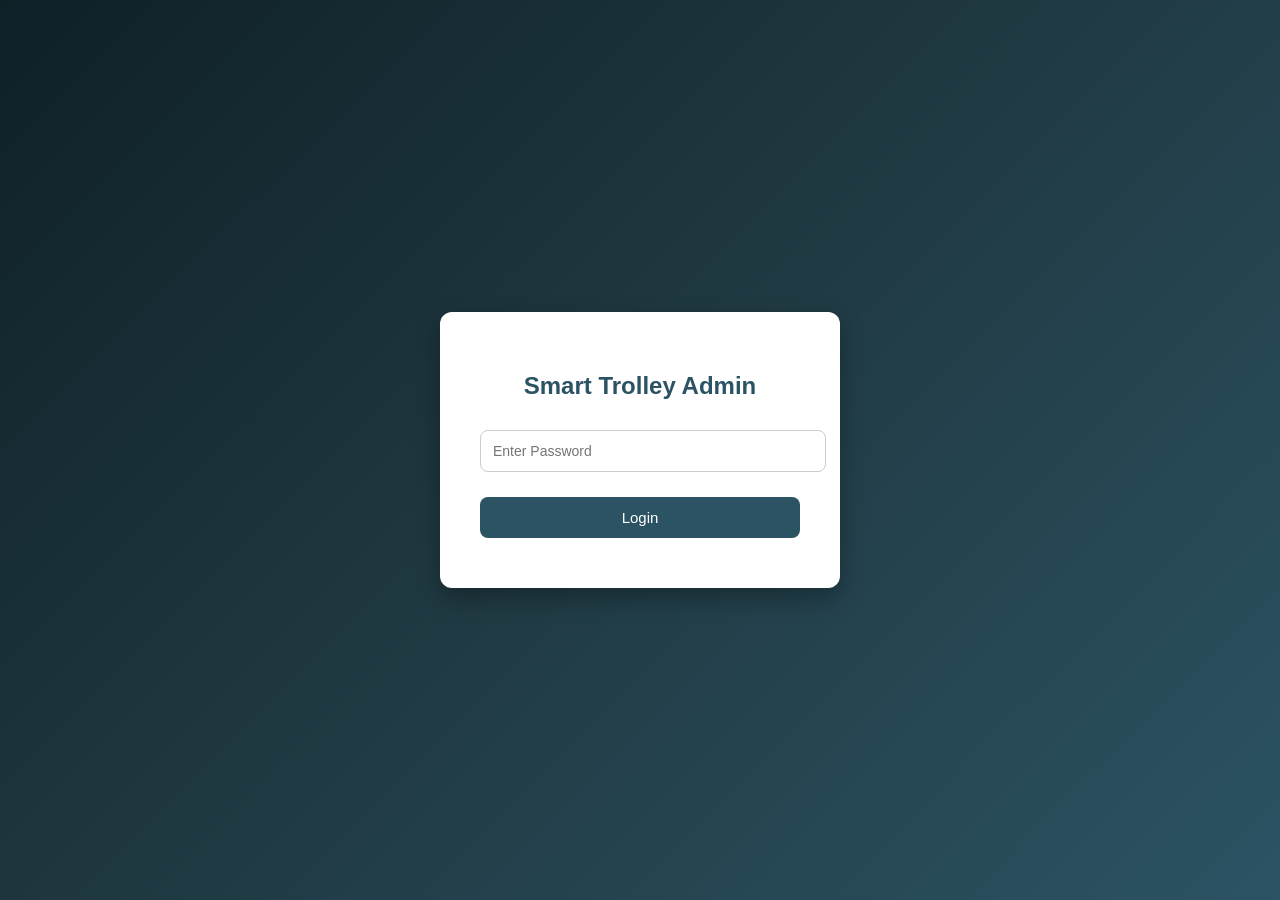
==== admin-login.html @ 1ec7db7b "Add files via upload" ====
<!DOCTYPE html>
<html>
<head>
    <title>Admin Login</title>
    <style>

        body {
            margin: 0;
            font-family: Arial, sans-serif;
            height: 100vh;
            display: flex;
            justify-content: center;
            align-items: center;
            background: linear-gradient(135deg, #0f2027, #203a43, #2c5364);
        }

        .login-container {
            background: white;
            padding: 40px;
            border-radius: 12px;
            width: 320px;
            text-align: center;
            box-shadow: 0 10px 25px rgba(0,0,0,0.3);
        }

        .login-container h2 {
            margin-bottom: 20px;
            color: #2c5364;
        }

        .login-container input {
            width: 100%;
            padding: 12px;
            margin: 10px 0;
            border-radius: 8px;
            border: 1px solid #ccc;
            font-size: 14px;
        }

        .login-container button {
            width: 100%;
            padding: 12px;
            margin-top: 15px;
            border: none;
            border-radius: 8px;
            background: #2c5364;
            color: white;
            font-size: 15px;
            cursor: pointer;
            transition: 0.3s;
        }

        .login-container button:hover {
            background: #203a43;
        }

        .error {
            color: red;
            font-size: 13px;
            margin-top: 10px;
        }

    </style>
    <link href="https://fonts.googleapis.com/css2?family=Orbitron:wght@400;700;900&family=Rajdhani:wght@300;400;600&display=swap" rel="stylesheet" />
</head>
<body>

<div class="login-container">
    <h2>Smart Trolley Admin</h2>

    <input type="password" id="adminPass" placeholder="Enter Password">

    <button onclick="checkLogin()">Login</button>

    <div id="errorMsg" class="error"></div>
</div>

<script>

function checkLogin() {

    const password = "Smart@123";
    const entered = document.getElementById("adminPass").value;

    if (entered === password) {
        sessionStorage.setItem("adminLoggedIn", "true");
        window.location.href = "admin.html";
    } else {
        document.getElementById("errorMsg").innerText = "Incorrect Password";
    }
}

</script>

</body>
</html>
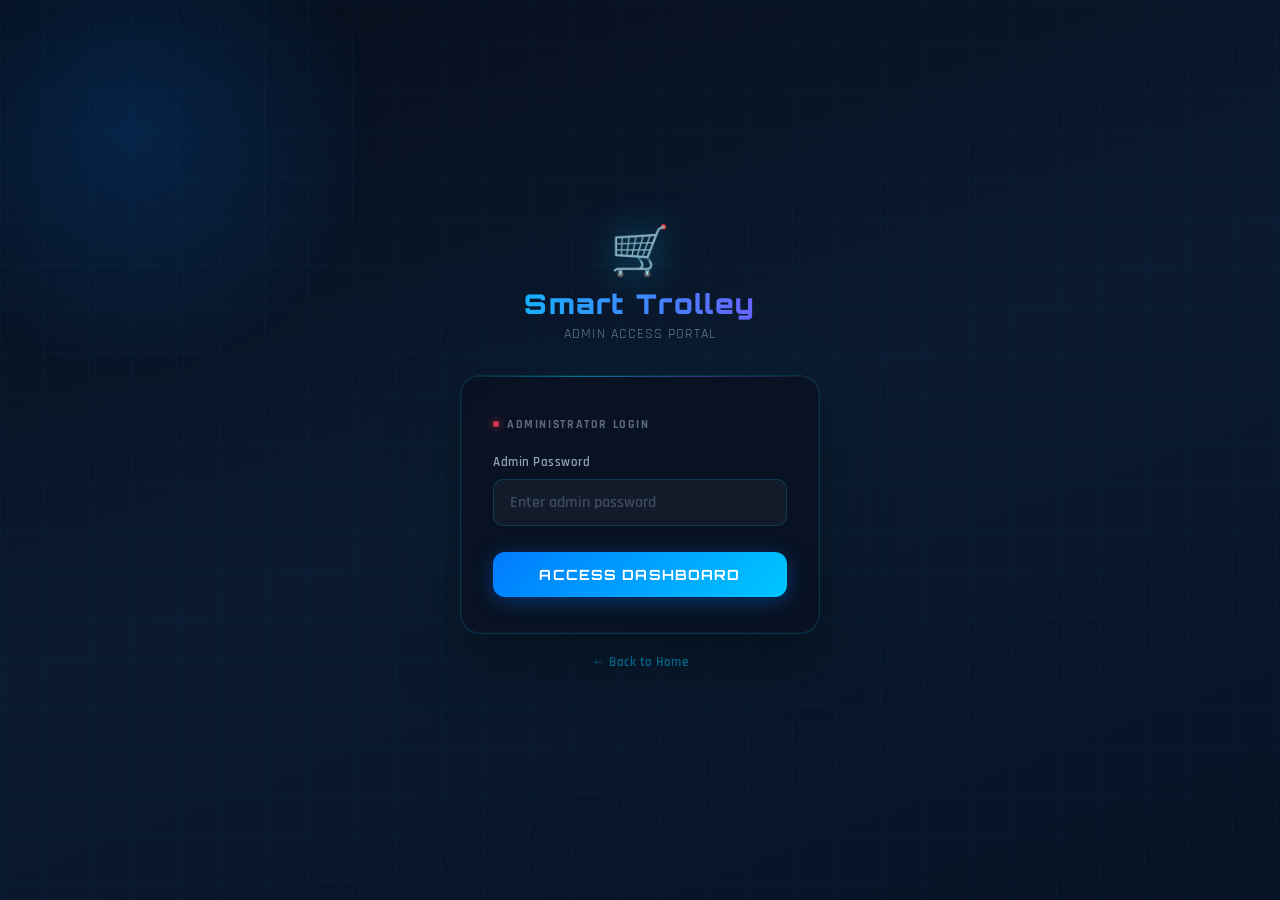
==== commit c396d7cb: "Add files via upload" ====
--- a/admin-login.html
+++ b/admin-login.html
@@ -1,96 +1,260 @@
-<!DOCTYPE html>
-<html>
-<head>
-    <title>Admin Login</title>
-    <style>
-
-        body {
-            margin: 0;
-            font-family: Arial, sans-serif;
-            height: 100vh;
-            display: flex;
-            justify-content: center;
-            align-items: center;
-            background: linear-gradient(135deg, #0f2027, #203a43, #2c5364);
-        }
-
-        .login-container {
-            background: white;
-            padding: 40px;
-            border-radius: 12px;
-            width: 320px;
-            text-align: center;
-            box-shadow: 0 10px 25px rgba(0,0,0,0.3);
-        }
-
-        .login-container h2 {
-            margin-bottom: 20px;
-            color: #2c5364;
-        }
-
-        .login-container input {
-            width: 100%;
-            padding: 12px;
-            margin: 10px 0;
-            border-radius: 8px;
-            border: 1px solid #ccc;
-            font-size: 14px;
-        }
-
-        .login-container button {
-            width: 100%;
-            padding: 12px;
-            margin-top: 15px;
-            border: none;
-            border-radius: 8px;
-            background: #2c5364;
-            color: white;
-            font-size: 15px;
-            cursor: pointer;
-            transition: 0.3s;
-        }
-
-        .login-container button:hover {
-            background: #203a43;
-        }
-
-        .error {
-            color: red;
-            font-size: 13px;
-            margin-top: 10px;
-        }
-
-    </style>
-    <link href="https://fonts.googleapis.com/css2?family=Orbitron:wght@400;700;900&family=Rajdhani:wght@300;400;600&display=swap" rel="stylesheet" />
-</head>
-<body>
-
-<div class="login-container">
-    <h2>Smart Trolley Admin</h2>
-
-    <input type="password" id="adminPass" placeholder="Enter Password">
-
-    <button onclick="checkLogin()">Login</button>
-
-    <div id="errorMsg" class="error"></div>
-</div>
-
-<script>
-
-function checkLogin() {
-
-    const password = "Smart@123";
-    const entered = document.getElementById("adminPass").value;
-
-    if (entered === password) {
-        sessionStorage.setItem("adminLoggedIn", "true");
-        window.location.href = "admin.html";
-    } else {
-        document.getElementById("errorMsg").innerText = "Incorrect Password";
-    }
-}
-
-</script>
-
-</body>
+<!DOCTYPE html>
+<html lang="en">
+<head>
+    <meta charset="UTF-8">
+    <title>Admin Login | Smart Trolley</title>
+    <meta name="viewport" content="width=device-width, initial-scale=1.0">
+    <link href="https://fonts.googleapis.com/css2?family=Orbitron:wght@400;700;900&family=Rajdhani:wght@300;400;600&display=swap" rel="stylesheet"/>
+    <style>
+        *, *::before, *::after { box-sizing: border-box; margin: 0; padding: 0; }
+
+        body {
+            font-family: 'Rajdhani', sans-serif;
+            min-height: 100vh;
+            background: linear-gradient(160deg, #060d1a 0%, #0b1a30 50%, #071224 100%);
+            display: flex;
+            flex-direction: column;
+            align-items: center;
+            justify-content: center;
+            overflow: hidden;
+        }
+
+        /* ── animated grid background ── */
+        body::before {
+            content: '';
+            position: fixed;
+            inset: 0;
+            background-image:
+                linear-gradient(rgba(0,198,255,.04) 1px, transparent 1px),
+                linear-gradient(90deg, rgba(0,198,255,.04) 1px, transparent 1px);
+            background-size: 44px 44px;
+            pointer-events: none;
+            z-index: 0;
+        }
+
+        /* ── glow orbs ── */
+        body::after {
+            content: '';
+            position: fixed;
+            top: -120px; left: -120px;
+            width: 500px; height: 500px;
+            background: radial-gradient(circle, rgba(0,123,255,.18) 0%, transparent 70%);
+            pointer-events: none;
+            z-index: 0;
+        }
+
+        .login-wrap {
+            position: relative;
+            z-index: 1;
+            width: 100%;
+            max-width: 400px;
+            padding: 0 20px;
+        }
+
+        /* brand header */
+        .login-brand {
+            text-align: center;
+            margin-bottom: 32px;
+        }
+        .login-brand .brand-icon {
+            font-size: 3rem;
+            line-height: 1;
+            margin-bottom: 10px;
+            filter: drop-shadow(0 0 18px rgba(0,198,255,.6));
+        }
+        .login-brand h1 {
+            font-family: 'Orbitron', sans-serif;
+            font-size: clamp(1.3rem, 4vw, 1.7rem);
+            font-weight: 900;
+            letter-spacing: .06em;
+            background: linear-gradient(90deg, #00c6ff, #7c4dff);
+            -webkit-background-clip: text;
+            -webkit-text-fill-color: transparent;
+            background-clip: text;
+        }
+        .login-brand p {
+            font-size: .85rem;
+            color: rgba(220,240,255,.45);
+            letter-spacing: .08em;
+            margin-top: 4px;
+            text-transform: uppercase;
+        }
+
+        /* card */
+        .login-card {
+            background: rgba(8, 18, 34, 0.88);
+            border: 1px solid rgba(0,198,255,.18);
+            border-radius: 20px;
+            padding: 36px 32px;
+            box-shadow:
+                0 0 0 1px rgba(255,255,255,.04) inset,
+                0 0 80px rgba(0,198,255,.06),
+                0 20px 60px rgba(0,0,0,.55);
+            backdrop-filter: blur(16px);
+            -webkit-backdrop-filter: blur(16px);
+            position: relative;
+            overflow: hidden;
+        }
+        /* top glow line */
+        .login-card::before {
+            content: '';
+            position: absolute;
+            inset: 0 0 auto 0;
+            height: 1px;
+            background: linear-gradient(90deg, transparent, rgba(0,198,255,.5), rgba(124,77,255,.4), transparent);
+        }
+
+        .card-label {
+            display: inline-flex;
+            align-items: center;
+            gap: 8px;
+            font-size: .72rem;
+            font-weight: 700;
+            letter-spacing: .14em;
+            color: rgba(220,240,255,.4);
+            text-transform: uppercase;
+            margin-bottom: 22px;
+        }
+        .card-label-dot {
+            width: 6px; height: 6px;
+            border-radius: 50%;
+            background: #dc3545;
+            box-shadow: 0 0 8px #dc3545;
+        }
+
+        .form-group { margin-bottom: 18px; }
+        .form-group label {
+            display: block;
+            font-size: .82rem;
+            font-weight: 600;
+            color: rgba(220,240,255,.65);
+            letter-spacing: .04em;
+            margin-bottom: 8px;
+        }
+        .form-group input {
+            width: 100%;
+            padding: 12px 16px;
+            background: rgba(255,255,255,.04);
+            border: 1px solid rgba(0,198,255,.2);
+            border-radius: 10px;
+            color: #e8f4ff;
+            font-family: 'Rajdhani', sans-serif;
+            font-size: 1rem;
+            font-weight: 600;
+            outline: none;
+            transition: border-color .25s, box-shadow .25s;
+        }
+        .form-group input:focus {
+            border-color: rgba(0,198,255,.6);
+            box-shadow: 0 0 0 3px rgba(0,198,255,.12);
+        }
+        .form-group input::placeholder { color: rgba(200,220,255,.25); }
+
+        .login-btn {
+            width: 100%;
+            padding: 14px;
+            margin-top: 8px;
+            background: linear-gradient(135deg, #007bff, #00c6ff);
+            border: none;
+            border-radius: 12px;
+            color: #fff;
+            font-family: 'Orbitron', sans-serif;
+            font-size: .88rem;
+            font-weight: 700;
+            letter-spacing: .08em;
+            cursor: pointer;
+            transition: opacity .2s, transform .15s, box-shadow .2s;
+            box-shadow: 0 4px 20px rgba(0,123,255,.35);
+        }
+        .login-btn:hover {
+            opacity: .9;
+            transform: translateY(-1px);
+            box-shadow: 0 6px 28px rgba(0,123,255,.5);
+        }
+        .login-btn:active { transform: translateY(0); }
+
+        .error-msg {
+            margin-top: 14px;
+            padding: 10px 14px;
+            background: rgba(220,53,69,.12);
+            border: 1px solid rgba(220,53,69,.35);
+            border-radius: 8px;
+            color: #f9a8b0;
+            font-size: .85rem;
+            font-weight: 600;
+            text-align: center;
+            display: none;
+        }
+
+        .back-link {
+            display: block;
+            text-align: center;
+            margin-top: 20px;
+            color: rgba(0,198,255,.6);
+            font-size: .84rem;
+            font-weight: 600;
+            text-decoration: none;
+            letter-spacing: .04em;
+            transition: color .2s;
+        }
+        .back-link:hover { color: #00c6ff; }
+    </style>
+</head>
+<body>
+<div class="login-wrap">
+
+    <div class="login-brand">
+        <div class="brand-icon">🛒</div>
+        <h1>Smart Trolley</h1>
+        <p>Admin Access Portal</p>
+    </div>
+
+    <div class="login-card">
+        <div class="card-label">
+            <span class="card-label-dot"></span>
+            Administrator Login
+        </div>
+
+        <div class="form-group">
+            <label for="adminPass">Admin Password</label>
+            <input type="password" id="adminPass" placeholder="Enter admin password" autocomplete="current-password" />
+        </div>
+
+        <button class="login-btn" onclick="checkLogin()" id="loginBtn">
+            ACCESS DASHBOARD
+        </button>
+
+        <div class="error-msg" id="errorMsg">
+            ⚠ Incorrect password. Please try again.
+        </div>
+    </div>
+
+    <a href="index.html" class="back-link">← Back to Home</a>
+</div>
+
+<script>
+    // Allow Enter key
+    document.getElementById('adminPass').addEventListener('keydown', function(e) {
+        if (e.key === 'Enter') checkLogin();
+    });
+
+    function checkLogin() {
+        const password = "Smart@123";
+        const entered  = document.getElementById("adminPass").value;
+        const errEl    = document.getElementById("errorMsg");
+        const btn      = document.getElementById("loginBtn");
+
+        if (entered === password) {
+            sessionStorage.setItem("adminLoggedIn", "true");
+            btn.textContent = "LOADING…";
+            btn.style.opacity = ".7";
+            setTimeout(() => { window.location.href = "admin.html"; }, 300);
+        } else {
+            errEl.style.display = "block";
+            document.getElementById("adminPass").value = "";
+            document.getElementById("adminPass").focus();
+        }
+    }
+</script>
+</body>
 </html>
